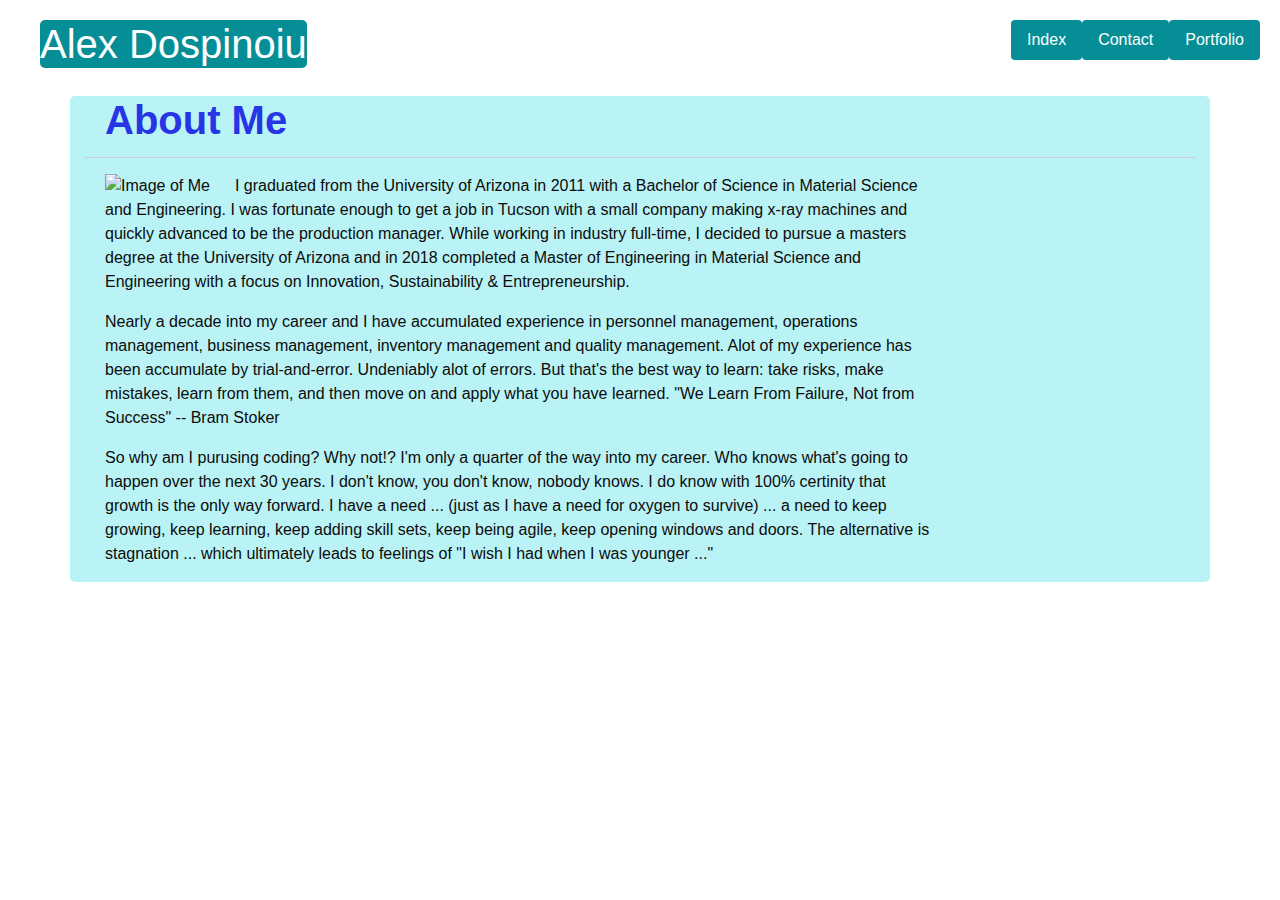
==== index.html @ 55823601 "Took original files from UpdatedPortfolio#1 for the data that is already there" ====
<!doctype html>
<html lang="en">

<head>
  <!-- Required meta tags -->
  <meta charset="utf-8">
  <meta name="viewport" content="width=device-width, initial-scale=1, shrink-to-fit=no">

  <!-- Bootstrap CSS -->
  <link rel="stylesheet" href="https://stackpath.bootstrapcdn.com/bootstrap/4.5.2/css/bootstrap.min.css"
    integrity="sha384-JcKb8q3iqJ61gNV9KGb8thSsNjpSL0n8PARn9HuZOnIxN0hoP+VmmDGMN5t9UJ0Z" crossorigin="anonymous">
  
  <!-- Complementary Style.CSS file -->
  <link rel="stylesheet" href="style.css">

  <title>Index.html</title>
</head>

<main>
  <!-- Header (i.e. Top of Webpage) with links -->
  <header>
    <h1>Alex Dospinoiu</h1>
    <nav>
      <ul class="nav nav-pills justify-content-center">
        <li class="nav-item">
          <a id="nav" class="nav-link" href="index.html">Index</a>
        </li>
        <li class="nav-item">
          <a id="nav" class="nav-link" href="contact.html">Contact</a>
        </li>
        <li class="nav-item">
          <a id="nav" class="nav-link" href="portfolio.html">Portfolio</a>
        </li>
      </ul>
    </nav>
  </header>

  <!-- Main Body -->
  <div class="container bg">
    <section class="row">
      <h1><strong>About Me</strong></h1>
    </section>

    <hr>
    
    <!-- Main content information -->
    <section class="row content">
      <img
        src="https://media-exp1.licdn.com/dms/image/C5603AQFCXWOLbUsFyg/profile-displayphoto-shrink_200_200/0?e=1603324800&v=beta&t=lTIfQK_fD-mtKNM_jROPmnSifi2510E2rObQvR6R-pc"
        class="float-left" alt="Image of Me" />

      <p>
        I graduated from the University of Arizona in 2011 with a Bachelor of Science in Material Science and
        Engineering. I was fortunate enough to get a job in Tucson with a small company making x-ray machines and
        quickly advanced to be the production manager. While working in industry full-time, I decided to pursue a
        masters degree at the University of Arizona and in 2018 completed a Master of Engineering in Material Science
        and Engineering with a focus on Innovation, Sustainability & Entrepreneurship.
      </p>

      <p>
        Nearly a decade into my career and I have accumulated experience in personnel management, operations management,
        business management, inventory management and quality management. Alot of my experience has been accumulate by
        trial-and-error. Undeniably alot of errors. But that's the best way to learn: take risks, make mistakes, learn
        from them, and then move on and apply what you have learned. "We Learn From Failure, Not from Success" -- Bram
        Stoker
      </p>

      <p>
        So why am I purusing coding? Why not!? I'm only a quarter of the way into my career. Who knows what's going to
        happen over the next 30 years. I don't know, you don't know, nobody knows. I do know with 100% certinity that
        growth is the only way forward. I have a need ... (just as I have a need for oxygen to survive) ... a need to
        keep growing, keep learning, keep adding skill sets, keep being agile, keep opening windows and doors. The
        alternative is stagnation ... which ultimately leads to feelings of "I wish I had when I was younger ..."
      </p>
    </section>

  </div>

  <!-- Optional JavaScript -->
  <!-- jQuery first, then Popper.js, then Bootstrap JS -->
  <script src="https://code.jquery.com/jquery-3.5.1.slim.min.js"
    integrity="sha384-DfXdz2htPH0lsSSs5nCTpuj/zy4C+OGpamoFVy38MVBnE+IbbVYUew+OrCXaRkfj"
    crossorigin="anonymous"></script>
  <script src="https://cdn.jsdelivr.net/npm/popper.js@1.16.1/dist/umd/popper.min.js"
    integrity="sha384-9/reFTGAW83EW2RDu2S0VKaIzap3H66lZH81PoYlFhbGU+6BZp6G7niu735Sk7lN"
    crossorigin="anonymous"></script>
  <script src="https://stackpath.bootstrapcdn.com/bootstrap/4.5.2/js/bootstrap.min.js"
    integrity="sha384-B4gt1jrGC7Jh4AgTPSdUtOBvfO8shuf57BaghqFfPlYxofvL8/KUEfYiJOMMV+rV"
    crossorigin="anonymous"></script>
</main>

</html>
---- style.css ----
/*** SECTION: Background Image for index/contact/portolio ***/
body {
    background-image: url('https://assets-global.website-files.com/583347ca8f6c7ee058111b55/5d8a7036cb3bb923575604bf_design-portfolio-examples.jpg');
    
}


/*** SECTION: Header on index/contact/portfolio ***/
header {
    padding: 20px;
    font-family: 'Trebuchet MS', 'Lucida Sans Unicode', 'Lucida Grande', 'Lucida Sans', Arial, sans-serif;
    color: #ffffff;
    display: flex;
    justify-content: space-between;
}

header h1 {
    background-color: #068e97;
    margin-left: 20px;
    border-radius: 5px;
}

#nav {
    color: white;
    background-color: #068e97;
}
/*************************************/


/*** SECTION: Line break under 'About Me/Contact/Portfolio' ***/
hr {
    display: block;
    height: 1px;
    border: 0;
    border-top: 1px solid #ccc;
    margin: 5px 0;
    padding: 5px;
}
/***************************************/


/*** SECTION: Main body (image and text) alignment on index/contact/portfolio ***/
.content {
    width: 75%;
    display: inline-block;
    margin-left: 20px;
    color: rgb(12, 12, 12);
}
/***************************************/


/*** SECTION: Alignment of text and image on index.html ***/
/*About Me: display characteristics*/
.container {
    border-radius: 5px;  
    background-color: rgb(186, 243, 245);
}

.container .row h1 {
    color: #2835e7;
    margin-left: 35px;
}

/*Picture: moved to the left*/
.float-left {
    float: left;
    margin-right: 25px;
}
/**************************************/
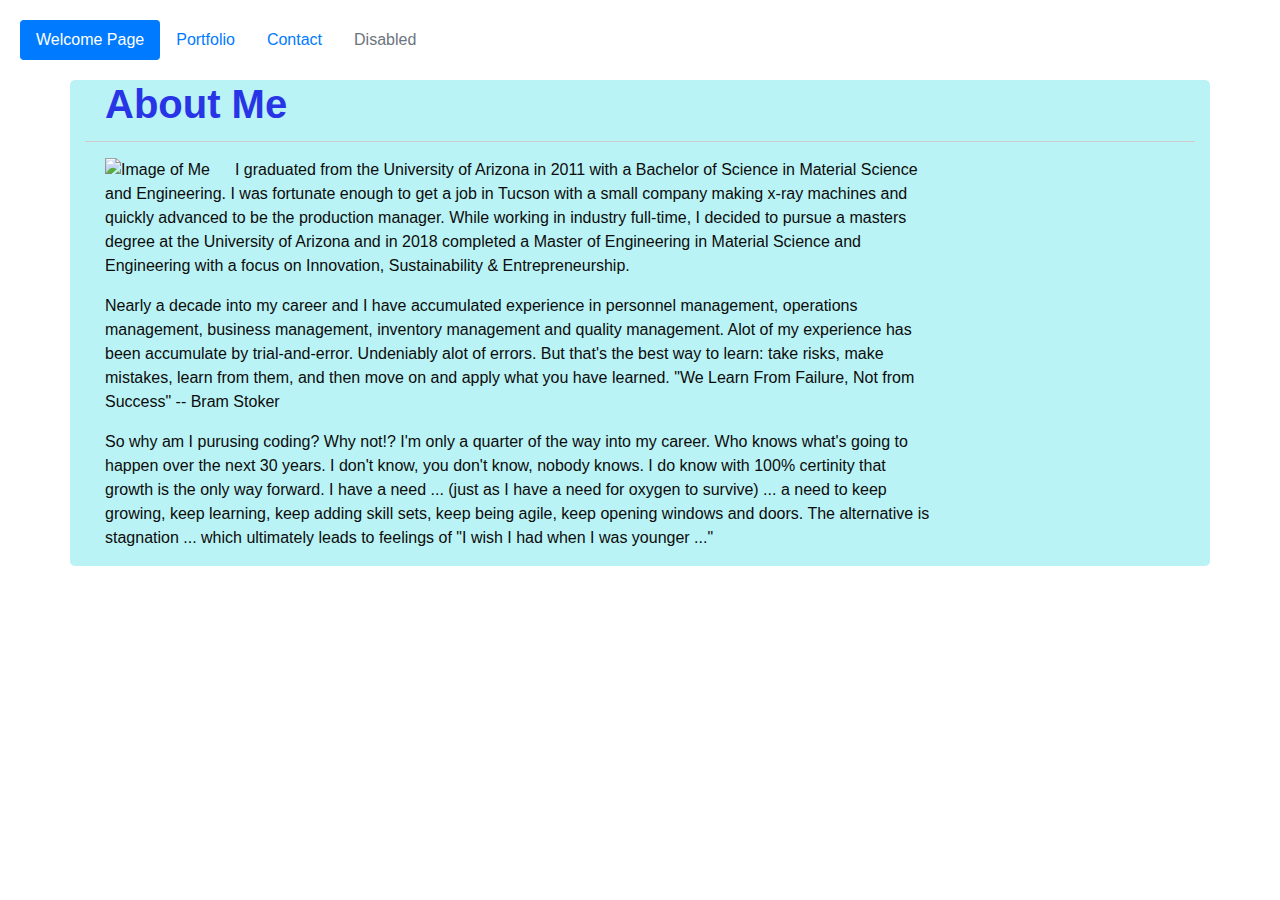
==== commit 21679b3c: "Re-styled the navbar on one page for trial and updated title page from Index to Welcome Page" ====
--- a/index.html
+++ b/index.html
@@ -13,13 +13,20 @@
   <!-- Complementary Style.CSS file -->
   <link rel="stylesheet" href="style.css">
 
-  <title>Index.html</title>
+  <title>Alex Dospinoiu</title>
 </head>
 
 <main>
   <!-- Header (i.e. Top of Webpage) with links -->
   <header>
-    <h1>Alex Dospinoiu</h1>
+    <nav class="nav nav-pills flex-column flex-sm-row">
+      <a class="flex-sm-fill text-sm-center nav-link active" aria-current="page" href="index.html">Welcome Page</a>
+      <a class="flex-sm-fill text-sm-center nav-link" href="portfolio.html">Portfolio</a>
+      <a class="flex-sm-fill text-sm-center nav-link" href="contact.html">Contact</a>
+      <a class="flex-sm-fill text-sm-center nav-link disabled" href="#" tabindex="-1" aria-disabled="true">Disabled</a>
+    </nav>
+
+    <!-- <h1>Alex Dospinoiu</h1>
     <nav>
       <ul class="nav nav-pills justify-content-center">
         <li class="nav-item">
@@ -32,7 +39,7 @@
           <a id="nav" class="nav-link" href="portfolio.html">Portfolio</a>
         </li>
       </ul>
-    </nav>
+    </nav> -->
   </header>
 
   <!-- Main Body -->
--- a/style.css
+++ b/style.css
@@ -68,5 +68,9 @@
 }
 /**************************************/
 
+.sticky {
+    position: fixed;
+    top: 0;
+    width: 100%;
+}
 
-
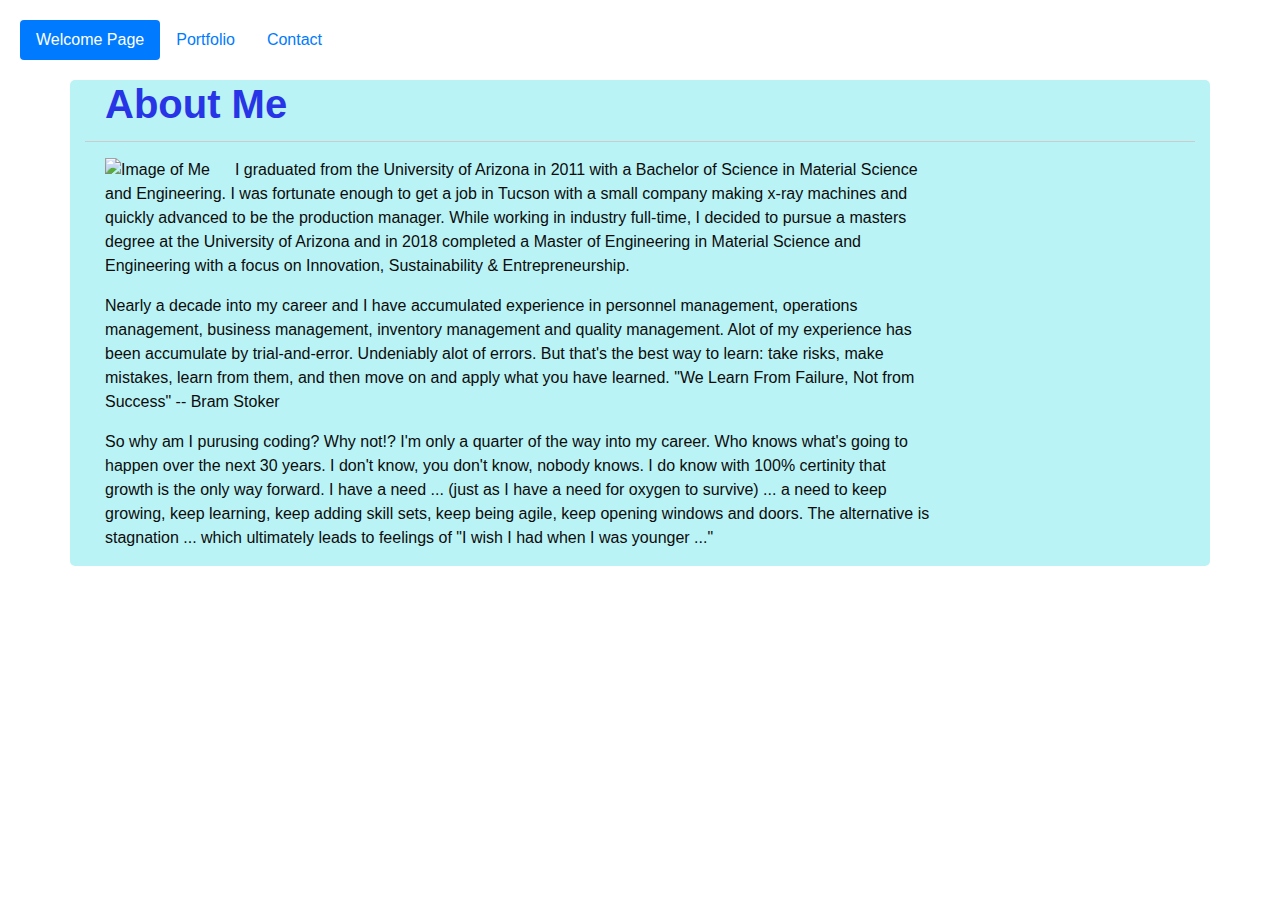
==== commit 7e3421d0: "Updated the navbar on all three html pages. Updated the title on the tab as well" ====
--- a/index.html
+++ b/index.html
@@ -23,23 +23,7 @@
       <a class="flex-sm-fill text-sm-center nav-link active" aria-current="page" href="index.html">Welcome Page</a>
       <a class="flex-sm-fill text-sm-center nav-link" href="portfolio.html">Portfolio</a>
       <a class="flex-sm-fill text-sm-center nav-link" href="contact.html">Contact</a>
-      <a class="flex-sm-fill text-sm-center nav-link disabled" href="#" tabindex="-1" aria-disabled="true">Disabled</a>
     </nav>
-
-    <!-- <h1>Alex Dospinoiu</h1>
-    <nav>
-      <ul class="nav nav-pills justify-content-center">
-        <li class="nav-item">
-          <a id="nav" class="nav-link" href="index.html">Index</a>
-        </li>
-        <li class="nav-item">
-          <a id="nav" class="nav-link" href="contact.html">Contact</a>
-        </li>
-        <li class="nav-item">
-          <a id="nav" class="nav-link" href="portfolio.html">Portfolio</a>
-        </li>
-      </ul>
-    </nav> -->
   </header>
 
   <!-- Main Body -->
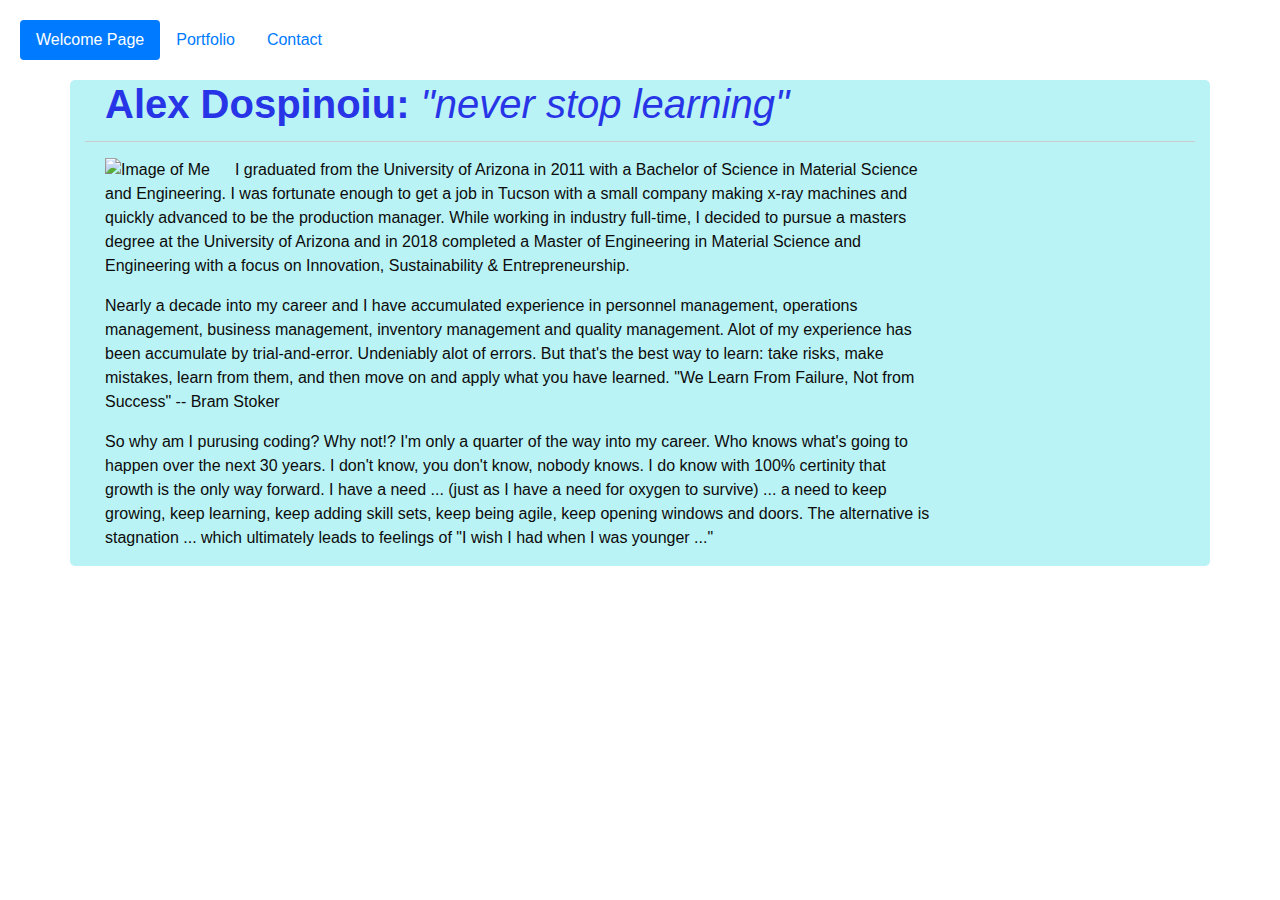
==== commit 531b53a1: "Fixed links in header and correct image link on index.html page" ====
--- a/index.html
+++ b/index.html
@@ -29,7 +29,7 @@
   <!-- Main Body -->
   <div class="container bg">
     <section class="row">
-      <h1><strong>About Me</strong></h1>
+      <h1><strong>Alex Dospinoiu:</strong>  <i>"never stop learning"</i></h1>
     </section>
 
     <hr>
@@ -37,7 +37,7 @@
     <!-- Main content information -->
     <section class="row content">
       <img
-        src="https://media-exp1.licdn.com/dms/image/C5603AQFCXWOLbUsFyg/profile-displayphoto-shrink_200_200/0?e=1603324800&v=beta&t=lTIfQK_fD-mtKNM_jROPmnSifi2510E2rObQvR6R-pc"
+        src="https://profile.alumnius.net/243036680.jpg"
         class="float-left" alt="Image of Me" />
 
       <p>
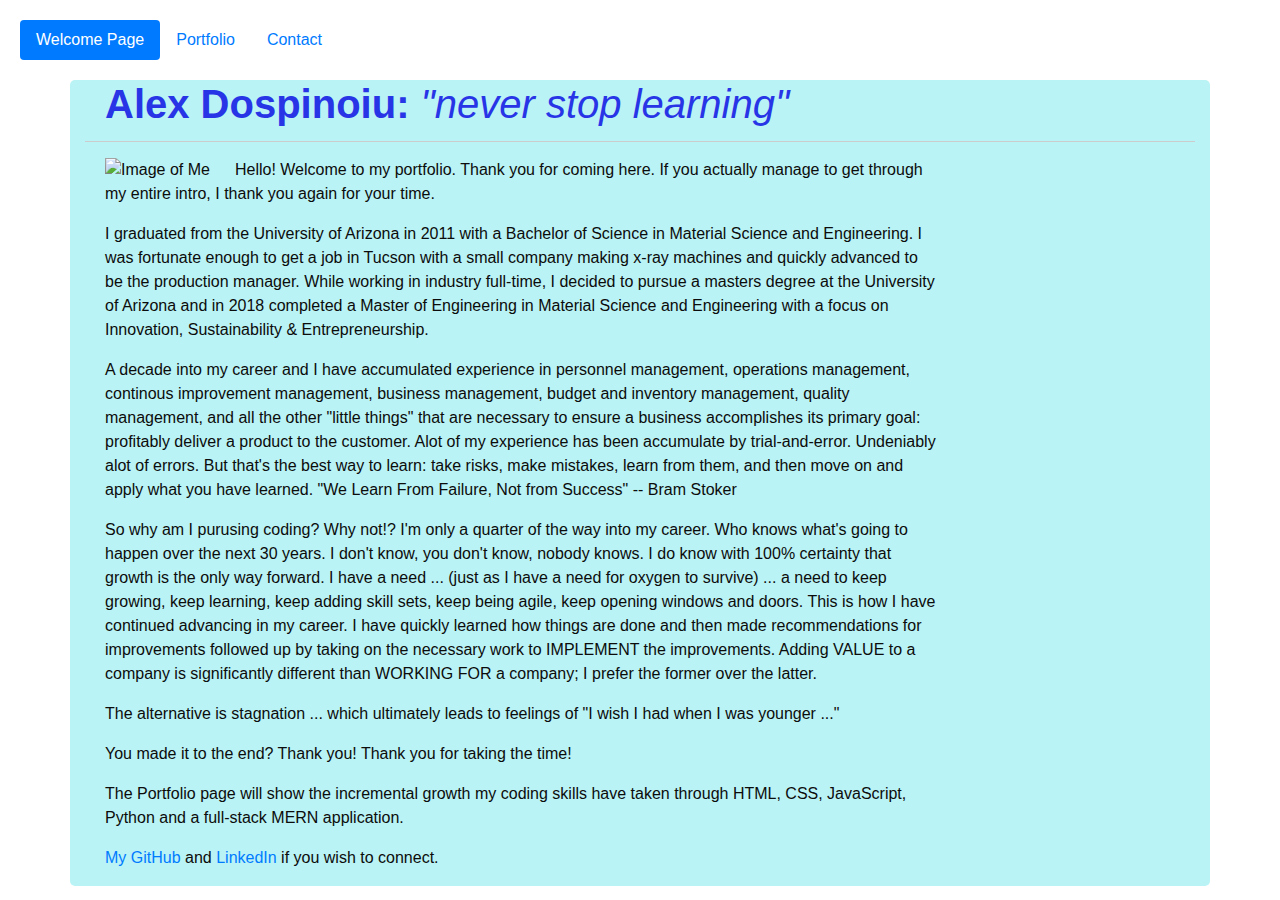
==== commit 63d62de3: "Updated intro wording and added a link to my GitHub and LinkedIn. Need to get the links to work" ====
--- a/index.html
+++ b/index.html
@@ -41,6 +41,10 @@
         class="float-left" alt="Image of Me" />
 
       <p>
+        Hello! Welcome to my portfolio. Thank you for coming here. If you actually manage to get through my entire intro, I thank you again for your time.
+      </p>  
+        
+      <p>
         I graduated from the University of Arizona in 2011 with a Bachelor of Science in Material Science and
         Engineering. I was fortunate enough to get a job in Tucson with a small company making x-ray machines and
         quickly advanced to be the production manager. While working in industry full-time, I decided to pursue a
@@ -49,19 +53,31 @@
       </p>
 
       <p>
-        Nearly a decade into my career and I have accumulated experience in personnel management, operations management,
-        business management, inventory management and quality management. Alot of my experience has been accumulate by
-        trial-and-error. Undeniably alot of errors. But that's the best way to learn: take risks, make mistakes, learn
-        from them, and then move on and apply what you have learned. "We Learn From Failure, Not from Success" -- Bram
+        A decade into my career and I have accumulated experience in personnel management, operations management, continous improvement management, business management, budget and inventory management, quality management, and all the other "little things" that are necessary to ensure a business accomplishes its primary goal: profitably deliver a product to the customer. Alot of my experience has been accumulate by trial-and-error. Undeniably alot of errors. But that's the best way to learn: take risks, make mistakes, learn from them, and then move on and apply what you have learned. "We Learn From Failure, Not from Success" -- Bram
         Stoker
       </p>
 
       <p>
         So why am I purusing coding? Why not!? I'm only a quarter of the way into my career. Who knows what's going to
-        happen over the next 30 years. I don't know, you don't know, nobody knows. I do know with 100% certinity that
+        happen over the next 30 years. I don't know, you don't know, nobody knows. I do know with 100% certainty that
         growth is the only way forward. I have a need ... (just as I have a need for oxygen to survive) ... a need to
-        keep growing, keep learning, keep adding skill sets, keep being agile, keep opening windows and doors. The
-        alternative is stagnation ... which ultimately leads to feelings of "I wish I had when I was younger ..."
+        keep growing, keep learning, keep adding skill sets, keep being agile, keep opening windows and doors. This is how I have continued advancing in my career. I have quickly learned how things are done and then made recommendations for improvements followed up by taking on the necessary work to IMPLEMENT the improvements. Adding VALUE to a company is significantly different than WORKING FOR a company; I prefer the former over the latter.
+      </p>
+      
+      <p>
+        The alternative is stagnation ... which ultimately leads to feelings of "I wish I had when I was younger ..."
+      </p>
+
+      <p>
+        You made it to the end? Thank you! Thank you for taking the time!
+      </p>
+
+      <p>
+        The Portfolio page will show the incremental growth my coding skills have taken through HTML, CSS, JavaScript, Python and a full-stack MERN application.
+      </p>
+
+      <p>
+        <a href="">My GitHub</a> and <a href="">LinkedIn</a> if you wish to connect.
       </p>
     </section>
 
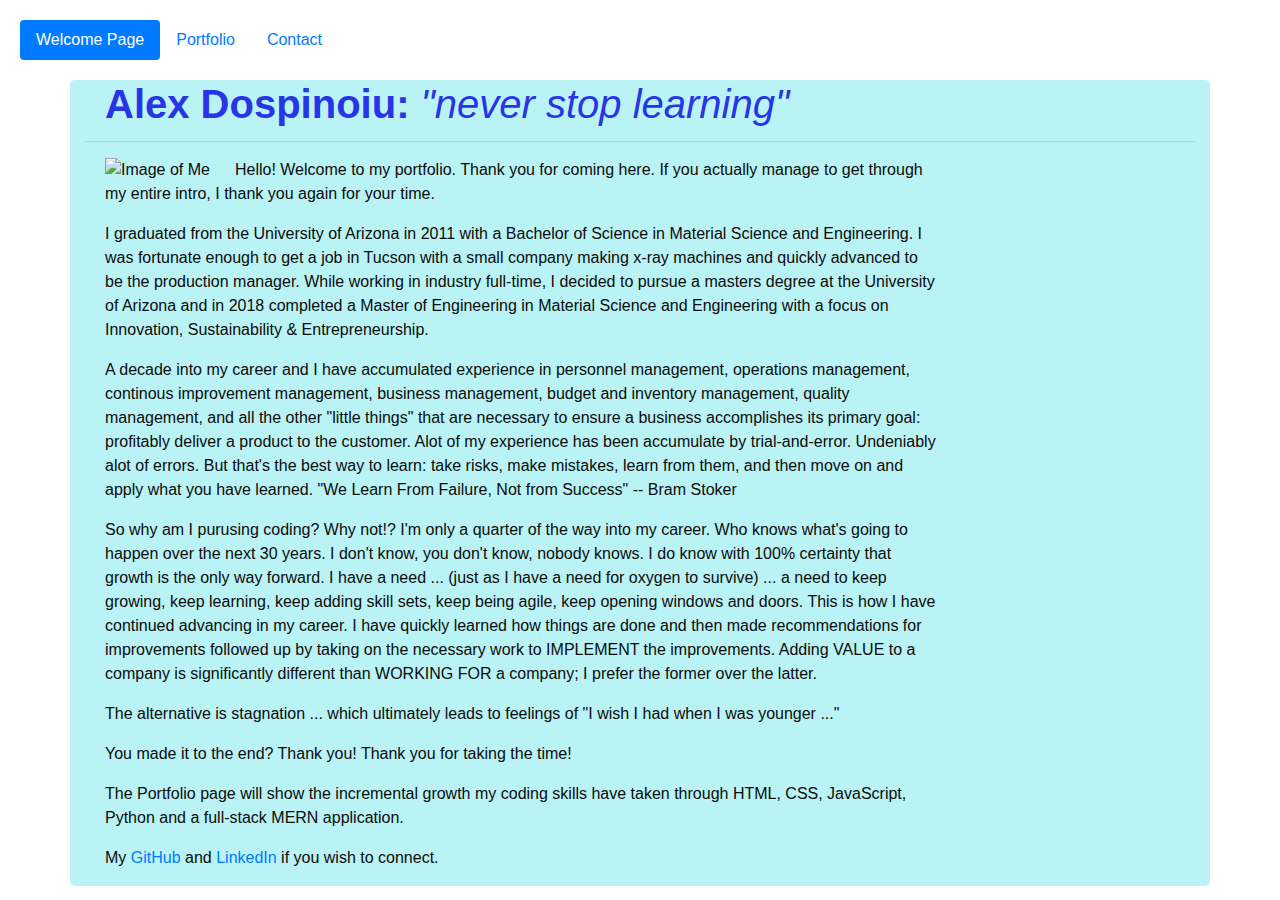
==== commit 3c7252b4: "Got the links to GitHub and LinkedIn to work properly. Open in a new tab. Protecte from tabnabbing." ====
--- a/index.html
+++ b/index.html
@@ -77,7 +77,7 @@
       </p>
 
       <p>
-        <a href="">My GitHub</a> and <a href="">LinkedIn</a> if you wish to connect.
+        My <a href="https://github.com/adospinoiu" target="_blank" rel="noopener noreferrer">GitHub</a> and <a href="https://linkedin.com/in/alexandru-dospinoiu" target="_blank" rel="noopener noreferrer">LinkedIn</a> if you wish to connect.
       </p>
     </section>
 
